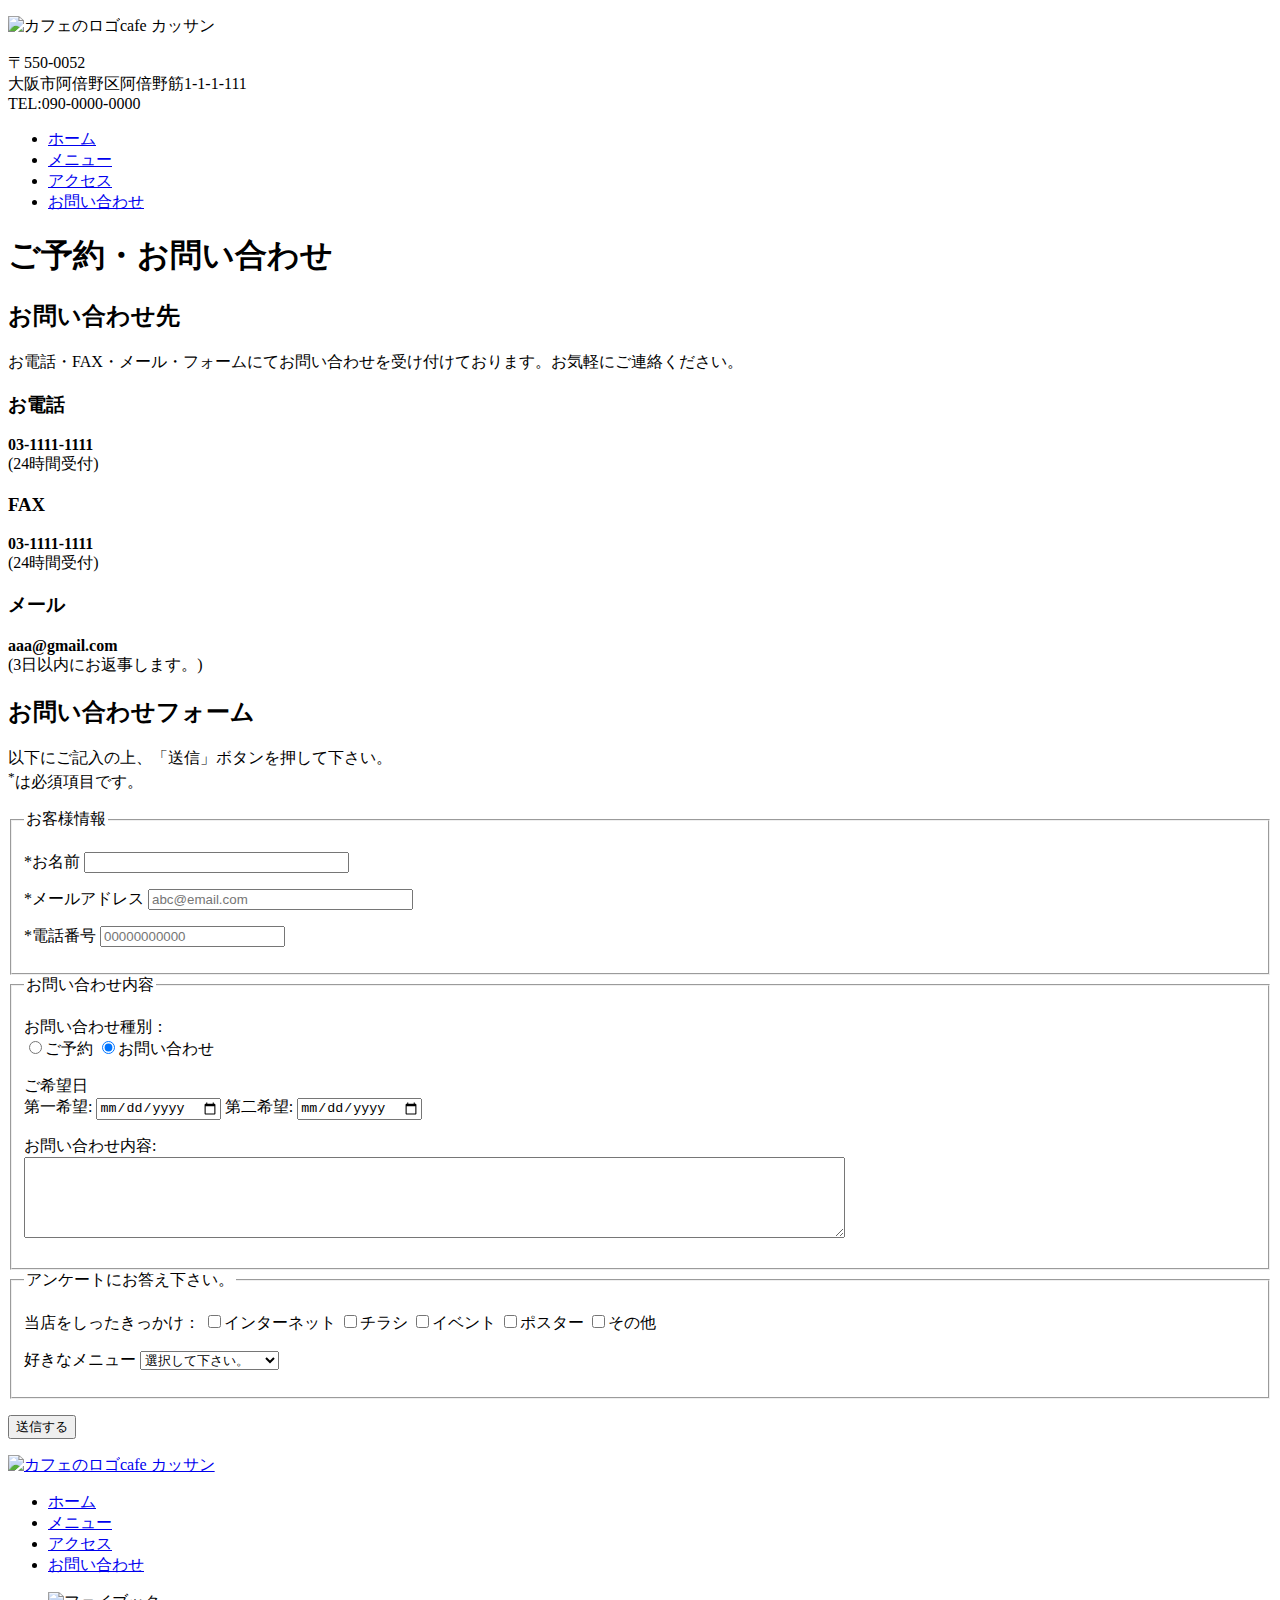
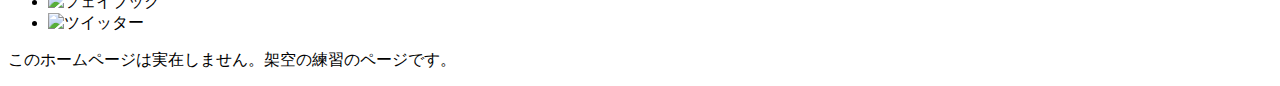
==== otoiawase.html @ fc81f7f2 "Create otoiawase.html" ====
<!DOCTYPE html>
<html lang="ja">
<head>
	<title>htmlの練習</title>
	<meta charset="utf-8">
	<meta name="viewport" content="width=device-width,initial-scale=1">
	<link href="css/otoiawase_style.css" rel="stylesheet">
	<link rel = "preconnect" href = "https://fonts.gstatic.com">

</head>
<body>
	
	<header>
		<p class="logo">
			<img src="images/tea.jpeg" alt="カフェのロゴ" >cafe カッサン
		</p>
		<p class="adress">
			〒550-0052<br/>
			大阪市阿倍野区阿倍野筋1-1-1-111<br/>
			TEL:090-0000-0000
		</p>
	</header>	
	<nav>
		<ul>
			<li><a href="index.html">ホーム</a></li>
			<li><a href="index.html">メニュー</a></li>
			<li><a href="index.html">アクセス</a></li>
			<li><a href="otoiawase.html">お問い合わせ</a></li>
		</ul>
	</nav>
	<main class="otoiawase_zentai">
		<h1>ご予約・お問い合わせ</h1>
		<h2>お問い合わせ先</h2>
		<p>お電話・FAX・メール・フォームにてお問い合わせを受け付けております。お気軽にご連絡ください。</p>
		<div class="first">
			<h3>お電話</h3>
			<p><strong>03-1111-1111</strong><br>
			(24時間受付)
			</p>
		</div>
		<div class="first">
			<h3>FAX</h3>
			<p><strong>03-1111-1111</strong><br>
			(24時間受付)
			</p>
		</div>
		<div class="first">
			<h3>メール</h3>
			<p><strong>aaa@gmail.com</strong><br>
			(3日以内にお返事します。)
			</p>
		</div>
		<h2>お問い合わせフォーム</h2>
		<p>以下にご記入の上、「送信」ボタンを押して下さい。<br>
		<sup>*</sup>は必須項目です。
		</p>
		<form id="second">
			<fieldset>
				<legend>お客様情報</legend>
				<p>
					<label>
						<span class="anketo">*お名前</span>
						<input type="text" name="name" size="30" maxlength="30" required>
					</label>
				</p>
				<p>
					<label>
						<span class="anketo">*メールアドレス</span>
						<input type="email" name="email" size="30" maxlength="30" placeholder="abc@email.com" required>
					</label>
				</p>
				<p>
					<label>
						<span class="anketo">*電話番号</span>
						<input type="tel" name="tel" size="20" maxlength="15" placeholder="00000000000" required>
					</label>
				</p>
			</fieldset>
			<fieldset>
				<legend>お問い合わせ内容</legend>
				<p>
					<span class="anketo">お問い合わせ種別：<br></span>
					<label>
						<input type="radio" value="ご予約" name="genra" checked>ご予約
					</label>
					<label>
						<input type="radio" value="お問い合わせ" name="genra" checked>お問い合わせ
					</label>
				</p>
				<p>
					<span class="anketo">ご希望日<br></span>
					<label>
						<span>第一希望:</span>
						<input type="date" name="data1" min="2020.02.02" max="2020.03.03" checked>
					</label>
					<label>
						<span>第二希望:</span>
						<input type="date" name="data1" min="2020.02.02" max="2020.03.03" checked>
					</label>
				</p>
				<p>
					<label>
						<span class="anketo">お問い合わせ内容:<br></span>
						<textarea name="message" cols="100" rows="5" wrap="hard" placeholder="ご自由にお書き下さい">
						</textarea>
					</label>
				</p>
			</fieldset>
			<fieldset>
				<legend>アンケートにお答え下さい。</legend>
				<p>
					<span class="anketo">当店をしったきっかけ：</span>
					<label>
						<input type="checkbox" value="インターネット" name="trigger">インターネット
					</label>
					<label>
						<input type="checkbox" value="チラシ" name="trigger">チラシ
					</label>
					<label>
						<input type="checkbox" value="イベント" name="trigger">イベント
					</label>
					<label>
						<input type="checkbox" value="ポスター" name="trigger">ポスター
					</label>
					<label>
						<input type="checkbox" value="その他" name="trigger">その他<br>
					</label>
				</p>
				<p>
					<label for="menu"><span class="anketo">好きなメニュー</span></label>
					<select id="menu" name="menu">
						<option value="_ _">選択して下さい。</option>
						<option value="鳥おかゆ">鳥おかゆ</option>
						<option value="オムライス">オムライス</option>
						<option value="チョコケーキセット">チョコケーキセット</option>
						<option value="桃ケーキセット">桃ケーキセット</option>
						<option value="ショコラセット">ショコラセット</option>
					</select>
				</p>
			</fieldset>
				<p><input type="submit" value="送信する" form="contact"></p>
		</form>
	</main>
	<footer>
		<p><a href="index.html"><img src="images/tea.jpeg" alt="カフェのロゴ">cafe カッサン</a></p>
		<nav>
			<ul>
				<li><a href="index.html">ホーム</a></li>
				<li><a href="index.html">メニュー</a></li>
				<li><a href="index.html">アクセス</a></li>
				<li><a href="otoiawase.html">お問い合わせ</a></li>
			</ul>
		</nav>
		<nav>
			<div class="snsBtn">
				<ul class="snsBtn2">
					<li><img src="images/f_logo_RGB-Hex-Blue_512.png" alt="フェイブック"></li>
					<li><img src="images/Twitter_Logo_WhiteOnBlue.png" alt="ツイッター"></li>
				</ul>
			</div>
		</nav>
		<p class="owabi">このホームページは実在しません。架空の練習のページです。</p>
	</footer>
</body>
</html>
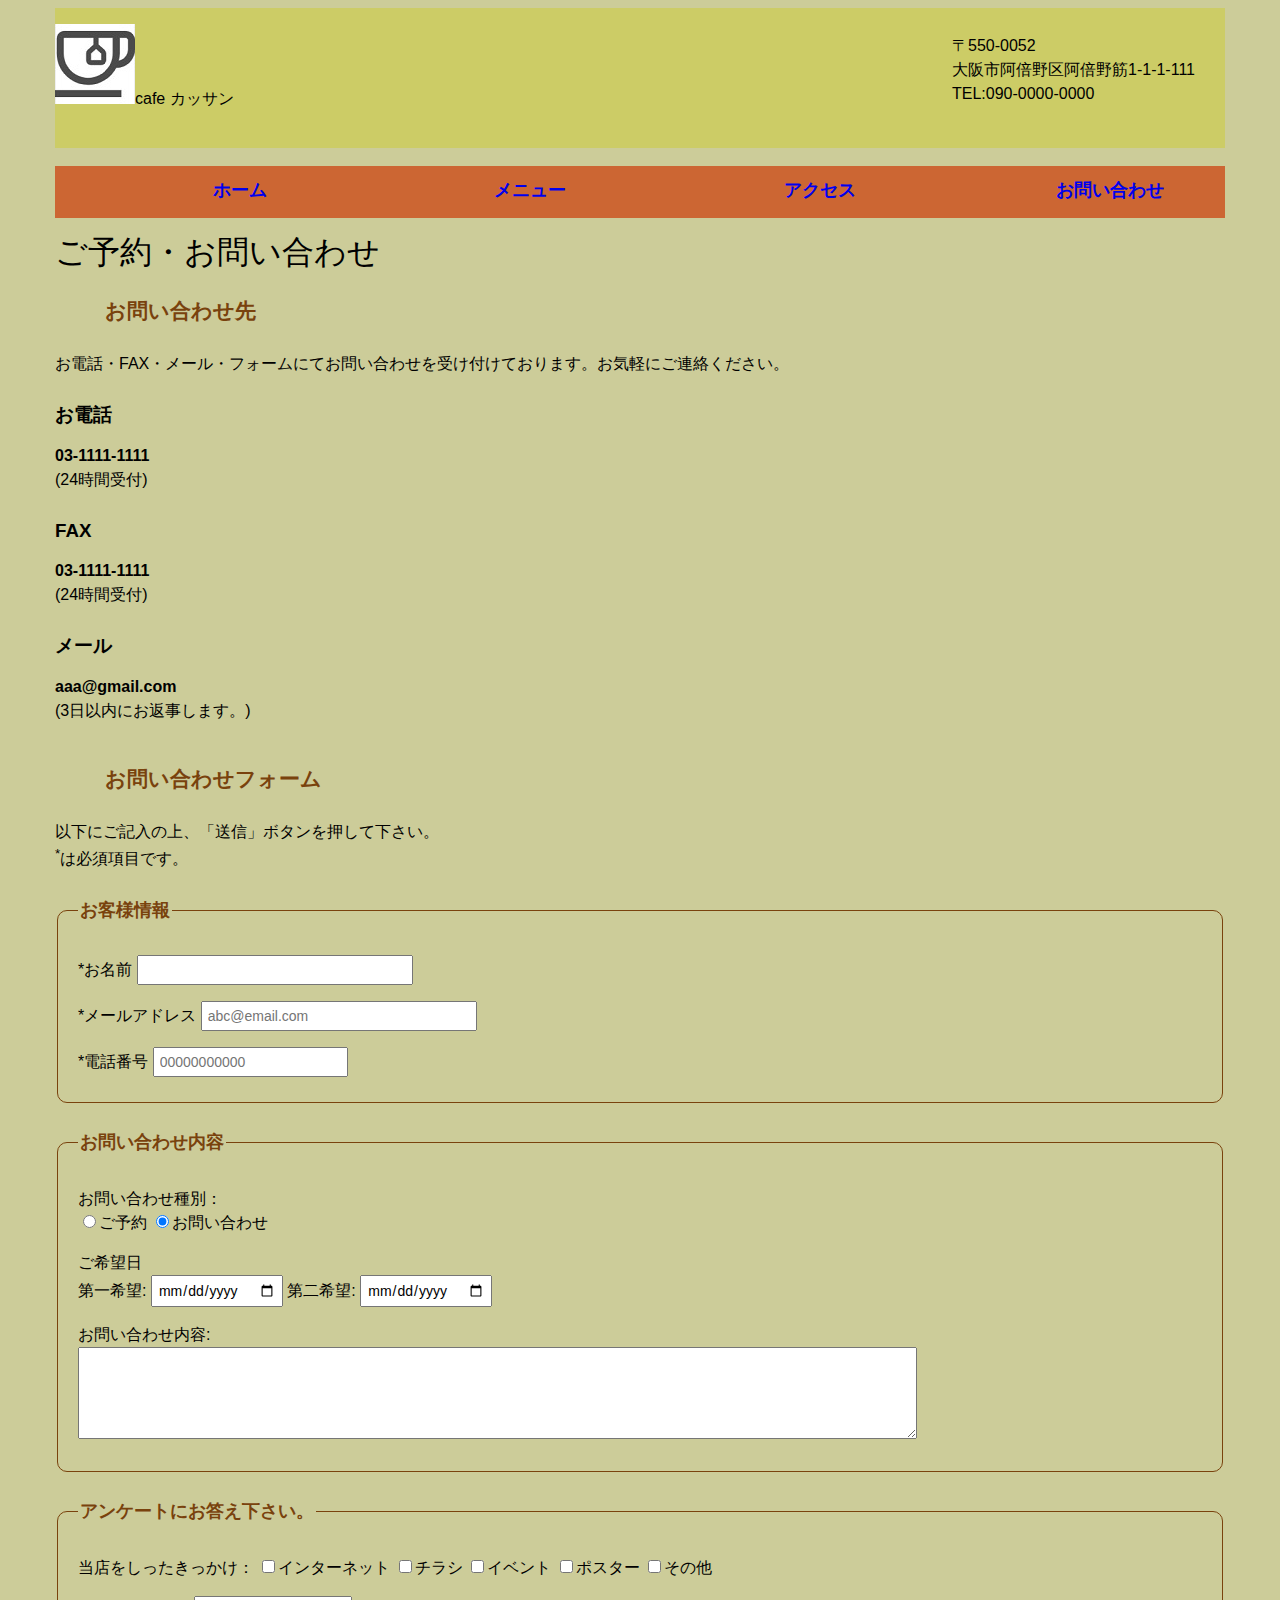
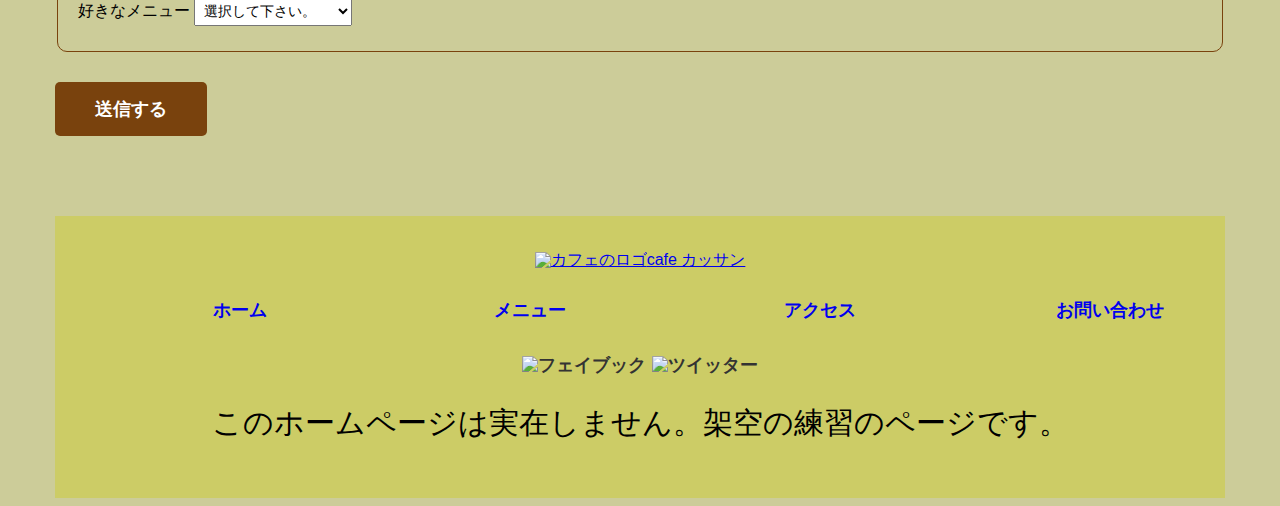
==== commit d70cf2a2: "Update otoiawase.html" ====
--- a/otoiawase.html
+++ b/otoiawase.html
@@ -12,7 +12,7 @@
 	
 	<header>
 		<p class="logo">
-			<img src="images/tea.jpeg" alt="カフェのロゴ" >cafe カッサン
+		<img src="tea.jpeg" alt="カフェのロゴ" >cafe カッサン
 		</p>
 		<p class="adress">
 			〒550-0052<br/>
--- a/css/otoiawase_style.css
+++ b/css/otoiawase_style.css
@@ -0,0 +1,159 @@
+@charset "UTF-8";
+h1{
+	
+	font-weight:normal;
+	margin: 0;
+	padding: 0;
+}
+
+body{
+	line-height: 1;
+}
+ul{
+	list-style: none;
+	list-style-type: none;
+}
+
+main{
+	display:block;
+}
+
+body{
+	background-color:#cccc99;
+	font-family:'ヒラギノ角ゴシック　Pro','Hiragino Kaku Gothic Pro',メイリオ,Meiryo,Osaka,'Ms Pゴシック','MS PGothic',sans-serif;
+}
+
+header,main,nav,footer{
+	margin: 0 auto;
+	width:1170px;
+}
+header{
+	background-color:#cccc66;
+	height: 140px;
+}
+header .logo{
+	float:left;
+	padding: 0 0 40px;
+}
+header .adress{
+	float: right;
+	font-size:16px;
+	line-height:1.5;
+	padding:10px 30px 0 0;
+}
+ul{
+	color:#333;
+	display:flex;
+	
+	background-color:#cc6633;
+	font-size:18px;
+	font-weight:bold;
+	margin-left:auto;
+	margin-right:auto;
+	padding-bottom:4px;
+}
+nav a{
+	display: block;
+	width:180px;
+	padding: 15px 55px;
+	text-align:center;
+	text-decoration: none;
+}
+nav a:hover{
+	border-color: #ff3300;
+}
+nav ul li{
+	display:inline-block;
+	text-decoration: none;
+}
+
+footer{
+	padding: 20px 0 30px;
+	background-color:#cccc66;
+	text-align:center;
+}	
+
+footer nav ul {
+	background-color:#cccc66;
+	
+}
+footer nav ul li a{
+	display: inline-block;
+	
+}
+.snsBtn ul{
+	
+	display:block;
+	float:none;
+	padding-left:0;
+}
+.owabi{
+	font-size:30px;
+}
+
+main{
+	margin-bottom: 80px;
+}
+
+main p{
+	line-height: 1.5;
+	margin-bottom:30px;
+}
+
+main a:link{
+	color:#1d297f;
+}
+
+main h2{
+	background: url(../images/b077.jpg) 45px 50%;
+	width:250px;
+	color:#79420d;
+	font-size:21px;
+	font-weight:bold;
+	margin-bottom:15px;
+	padding:15px 15px 15px 50px;
+}
+fieldset{
+	border: 1px solid #79420d;
+	border-radius: 10px;
+	padding: 20px 20px 10px;
+	margin-bottom: 30px;
+}
+legend{
+	font-weight: bold;
+	font-size: 18px;
+	color: #79420d;
+}
+form p{
+	margin-bottom:15px;
+}
+input,textarea,select{
+	font-family: inherit;
+	padding: 5px;
+	font-size: 14px;
+}
+input[type="text"]:focus,
+input[type="email"]:focus,
+input[type="tel"]:focus,
+textarea:focus{
+	outline: none;
+	box-shadow: 0 0 7px #900;
+	border: 1px solid #600;
+}	
+input[type="submit"]{
+	background-color:#79420d;
+	color:#fff;
+	padding:15px 40px;
+	font-weight: bold;
+	font-size: 18px;
+	border:none;
+	border-radius: 5px;
+}
+input[type="submit"]:hover{
+	background-color: #c29b28;
+}
+@media (max-width : 600px){
+	sidebar{
+		display:none;
+	}
+}
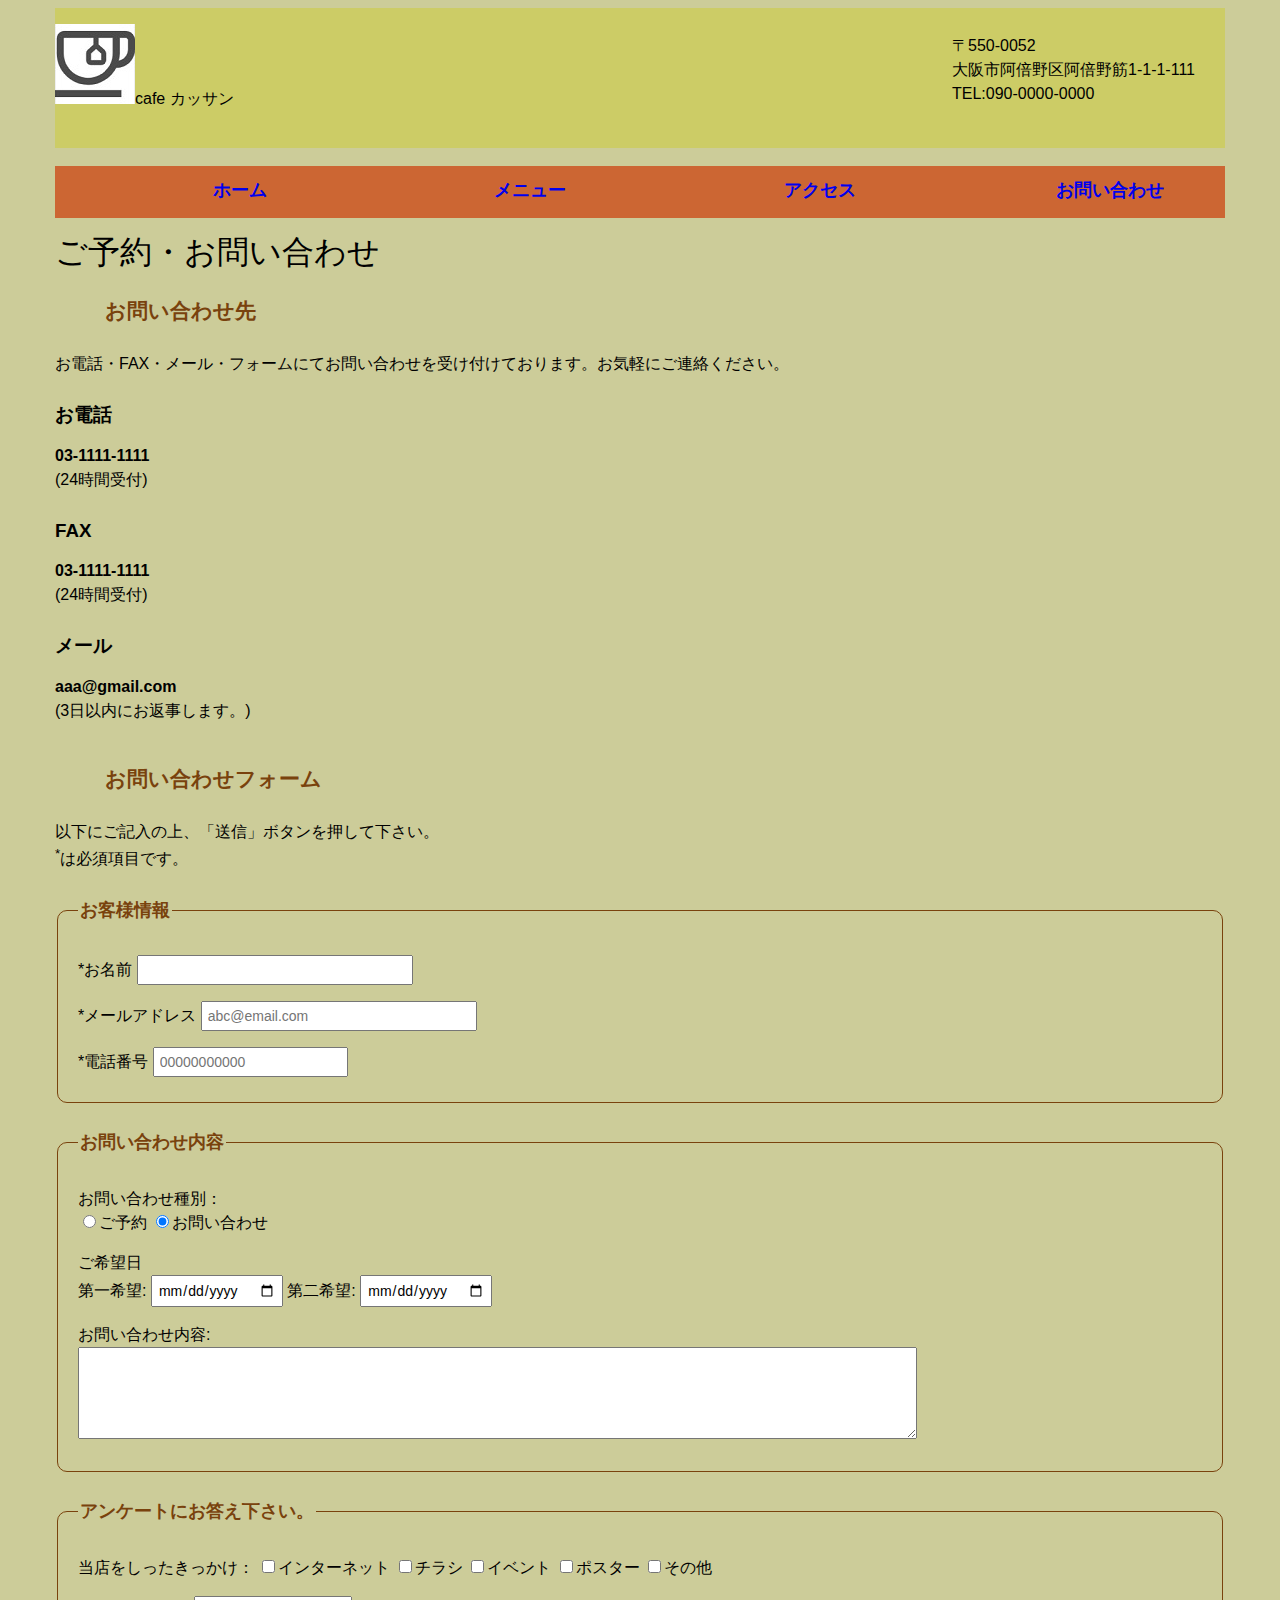
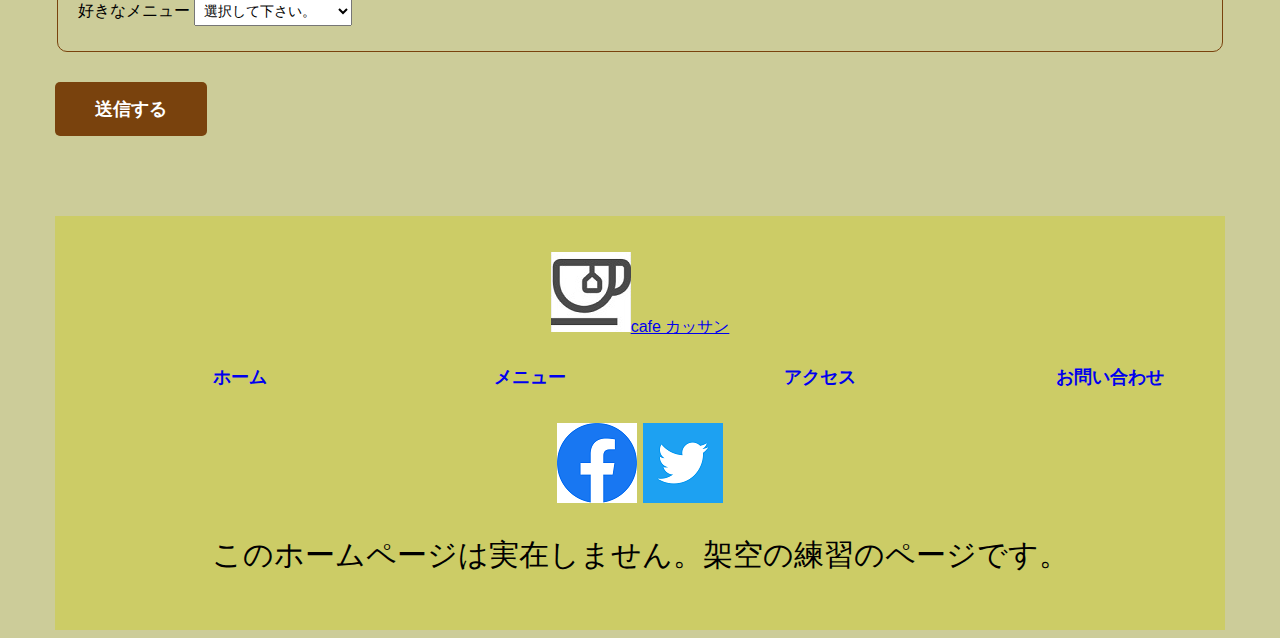
==== commit ad7064c2: "Create otoiawase.html" ====
--- a/otoiawase.html
+++ b/otoiawase.html
@@ -12,7 +12,7 @@
 	
 	<header>
 		<p class="logo">
-		<img src="tea.jpeg" alt="カフェのロゴ" >cafe カッサン
+			<img src="tea.jpeg" alt="カフェのロゴ" >cafe カッサン
 		</p>
 		<p class="adress">
 			〒550-0052<br/>
@@ -23,7 +23,7 @@
 	<nav>
 		<ul>
 			<li><a href="index.html">ホーム</a></li>
-			<li><a href="index.html">メニュー</a></li>
+			<li><a href="menu.html">メニュー</a></li>
 			<li><a href="index.html">アクセス</a></li>
 			<li><a href="otoiawase.html">お問い合わせ</a></li>
 		</ul>
@@ -142,11 +142,11 @@
 		</form>
 	</main>
 	<footer>
-		<p><a href="index.html"><img src="images/tea.jpeg" alt="カフェのロゴ">cafe カッサン</a></p>
+		<p><a href="index.html"><img src="tea.jpeg" alt="カフェのロゴ">cafe カッサン</a></p>
 		<nav>
 			<ul>
 				<li><a href="index.html">ホーム</a></li>
-				<li><a href="index.html">メニュー</a></li>
+				<li><a href="menu.html">メニュー</a></li>
 				<li><a href="index.html">アクセス</a></li>
 				<li><a href="otoiawase.html">お問い合わせ</a></li>
 			</ul>
@@ -154,8 +154,8 @@
 		<nav>
 			<div class="snsBtn">
 				<ul class="snsBtn2">
-					<li><img src="images/f_logo_RGB-Hex-Blue_512.png" alt="フェイブック"></li>
-					<li><img src="images/Twitter_Logo_WhiteOnBlue.png" alt="ツイッター"></li>
+					<li><img src="f_logo_RGB-Hex-Blue_512.png" alt="フェイブック"></li>
+					<li><img src="Twitter_Logo_WhiteOnBlue.png" alt="ツイッター"></li>
 				</ul>
 			</div>
 		</nav>
